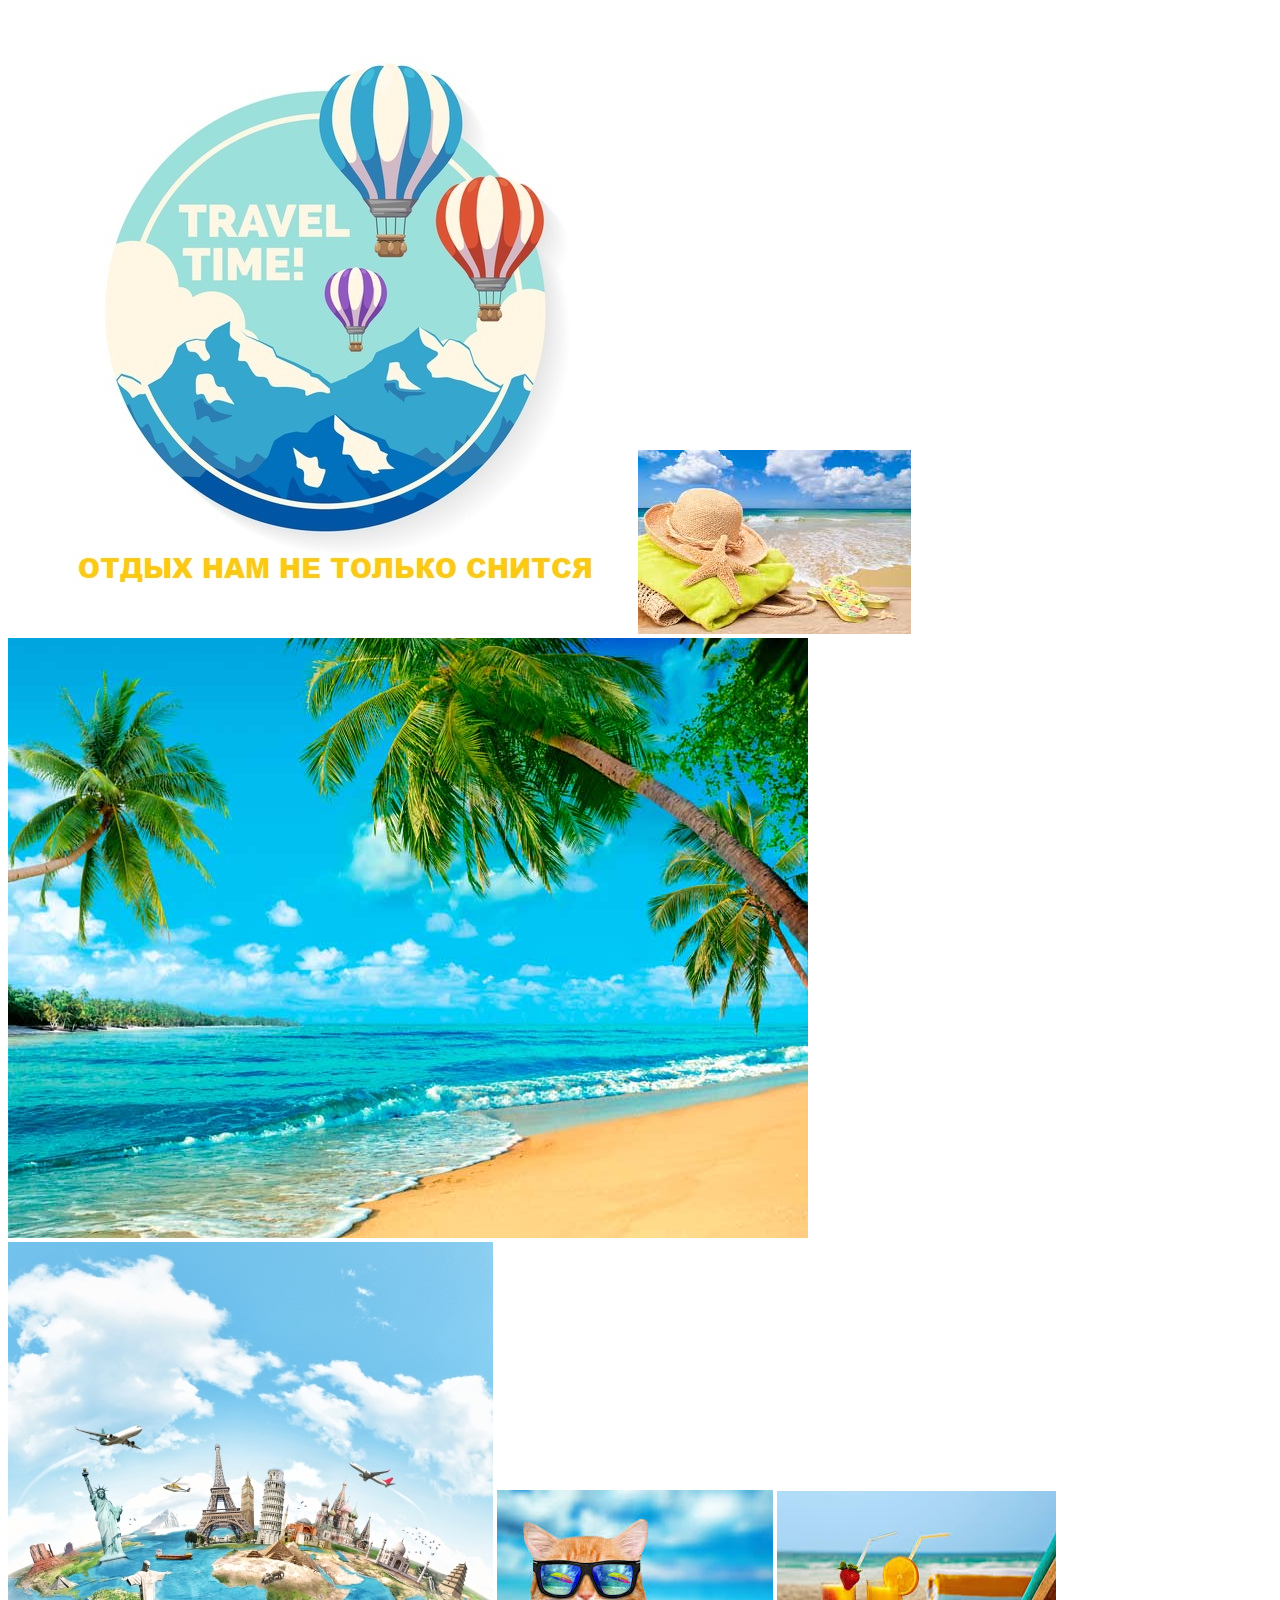
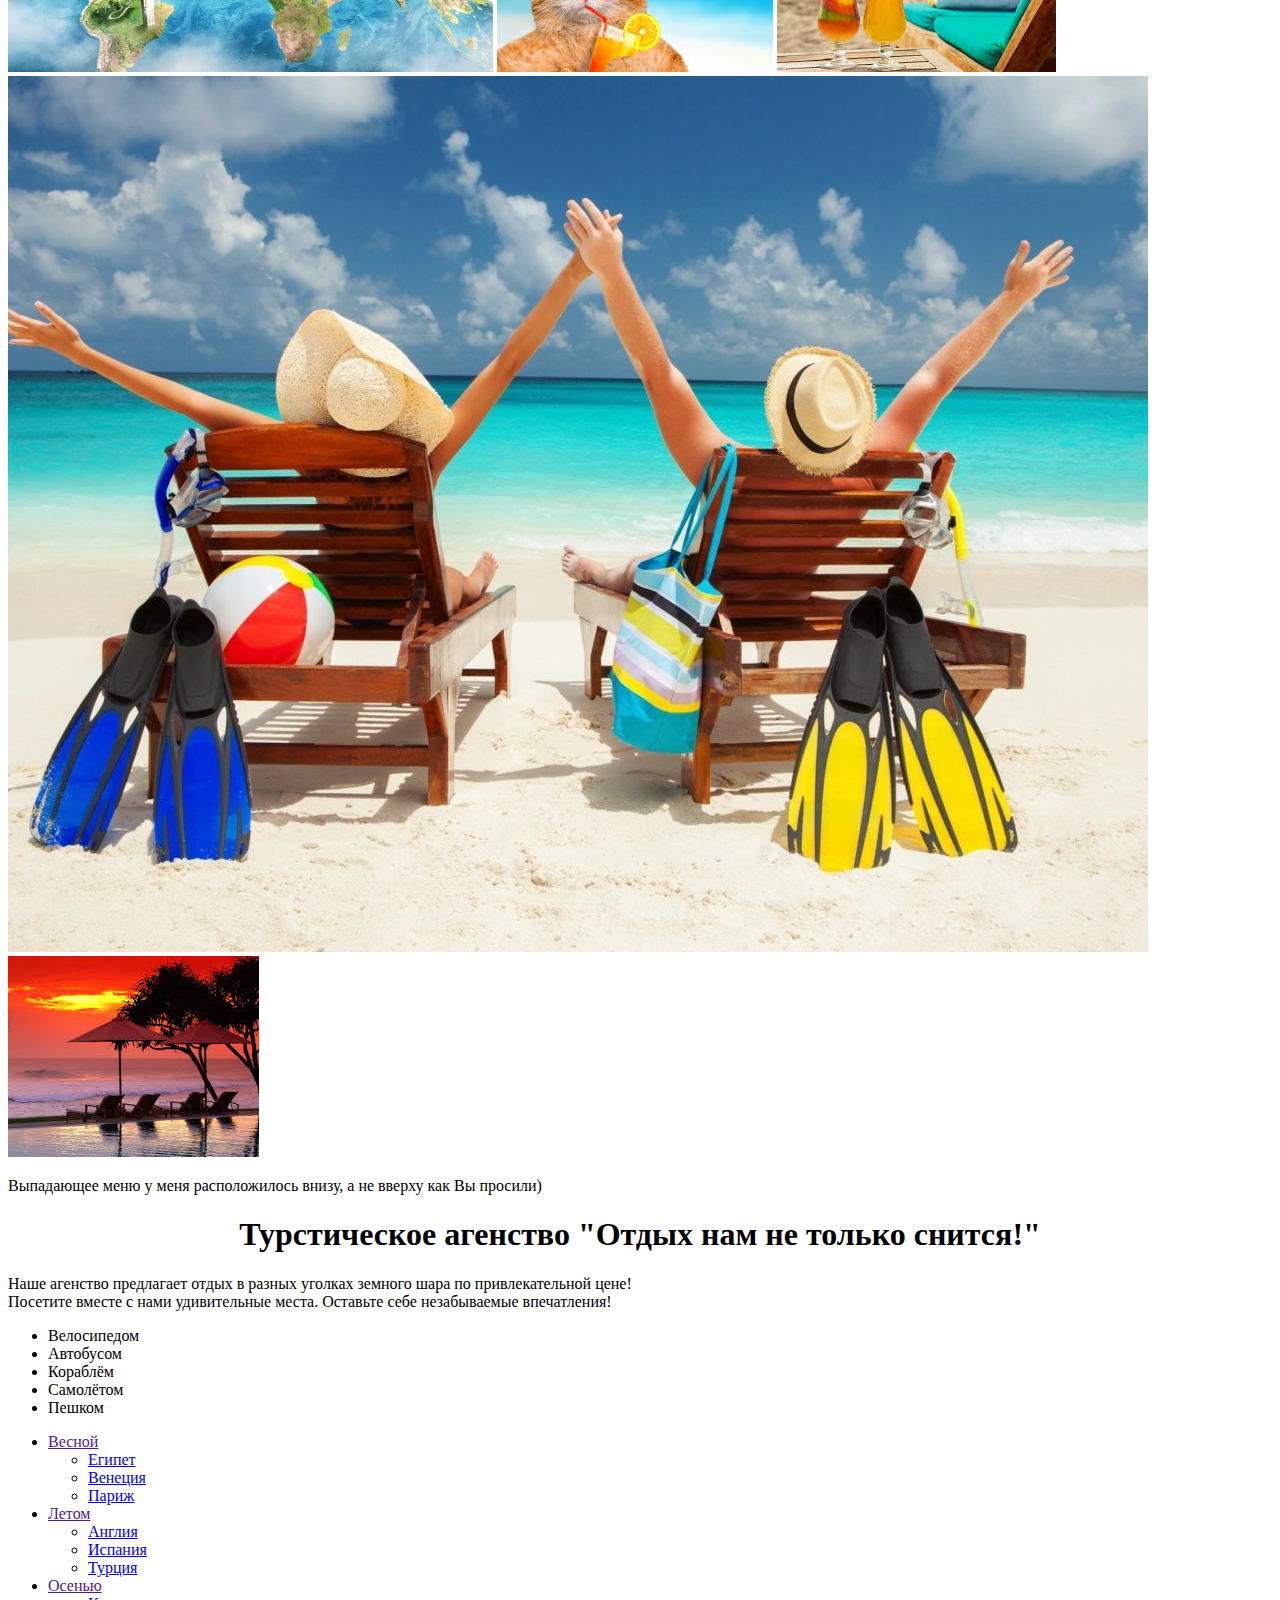
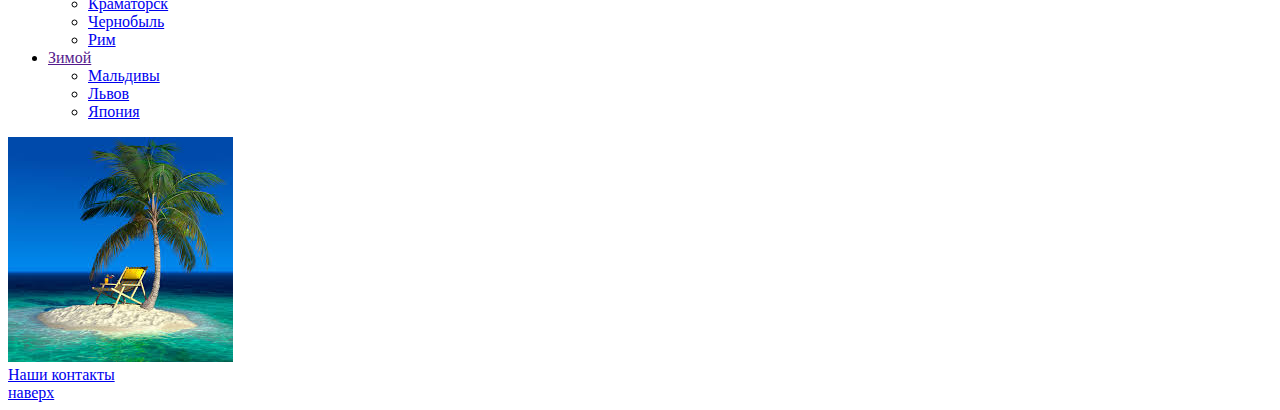
==== index.html @ fa0ef803 "translate name russian image to english" ====
<!DOCTYPE html>
<html>
<head>
	<title>Делаем новогоднее задание)</title>
	<link rel="stylesheet" type="text/css" href="css/style.css">
</head>
 <header><img src="img/лого.jpg">
 <img src="img/пляж.jpg">
 <img src="img/берег.jpg">
 <img src="img/мир.jpg">
 <img src="img/кот.jpg">
 <img src="img/коктейли.jpg">
 <img src="img/шезлонги.jpg">
 <img src="img/закат.jpg">
</header>
<body>
	<link href="https://fonts.googleapis.com/css?family=Courgette|Libre+Baskerville|Lobster&display=swap" rel="stylesheet">
 <p id="menu">Выпадающее меню у меня расположилось внизу, а не вверху как Вы просили)</p>
	<center><h1>Турстическое агенство "Отдых нам не только снится!"</h1></center>
  <div class="abc">Наше агенство предлагает отдых в разных уголках земного шара по привлекательной цене!</div>
	<div class="def">Посетите вместе с нами удивительные места. Оставьте себе незабываемые впечатления!</div>
	<ul class="spisok1">
  	 <li class="">Велосипедом</li>
  	 <li class="item">Автобусом</li>
  	<li class="item">Кораблём</li>
   	<li class="item">Самолётом</li>
  	<li class="item">Пешком</li>
	</ul>
<nav>
  <ul class="topmenu">
    <li><a href="">Весной</a>
      <ul class="submenu">
        <li><a target="_blank" href="img/егип.jpg">Египет</a></li>
       <li><a target="_blank" href="img/венец.jpg">Венеция</a></li>
        <li><a target="_blank" href="img/париж.jpg">Париж</a></li>
      </ul>
    </li>
    <li><a href="">Летом</a>
      <ul class="submenu">
        <li><a target="_blank" href="img/engl.jpg">Англия</a></li>
        <li><a target="_blank" href="img/исп.jpg">Испания</a></li>
        <li><a target="_blank" href="img/турц.jpg">Турция</a></li>
      </ul>
    </li>
    <li><a href="">Осенью</a>
      <ul class="submenu">
        <li><a target="_blank" href="img/крам.jpg">Краматорск</a></li>
        <li><a target="_blank" href="img/черноб.jpg">Чернобыль</a></li>
        <li><a target="_blank" href="img/рим.jpg">Рим</a></li>
      </ul>
    </li>
    <li><a href="">Зимой</a>
      <ul class="submenu">
        <li><a target="_blank" href="img/мальд.jpg">Мальдивы</a></li>
        <li><a target="_blank" href="img/зимнийлео.jpg">Львов</a></li>
        <li><a target="_blank" href="img/япон.jpg">Япония</a></li>
      </ul>
    </li>
  </ul>
</nav>
<div>
  <span class="clear-block"></span>
</div>
<div>

<div> <img src="img/пальмы.jpg">
</div>
  <a target="_blank" href="dop/index1.html">Наши контакты</div>

<footer><a class="button" href="#top">наверх</footer>
</body>
</html>
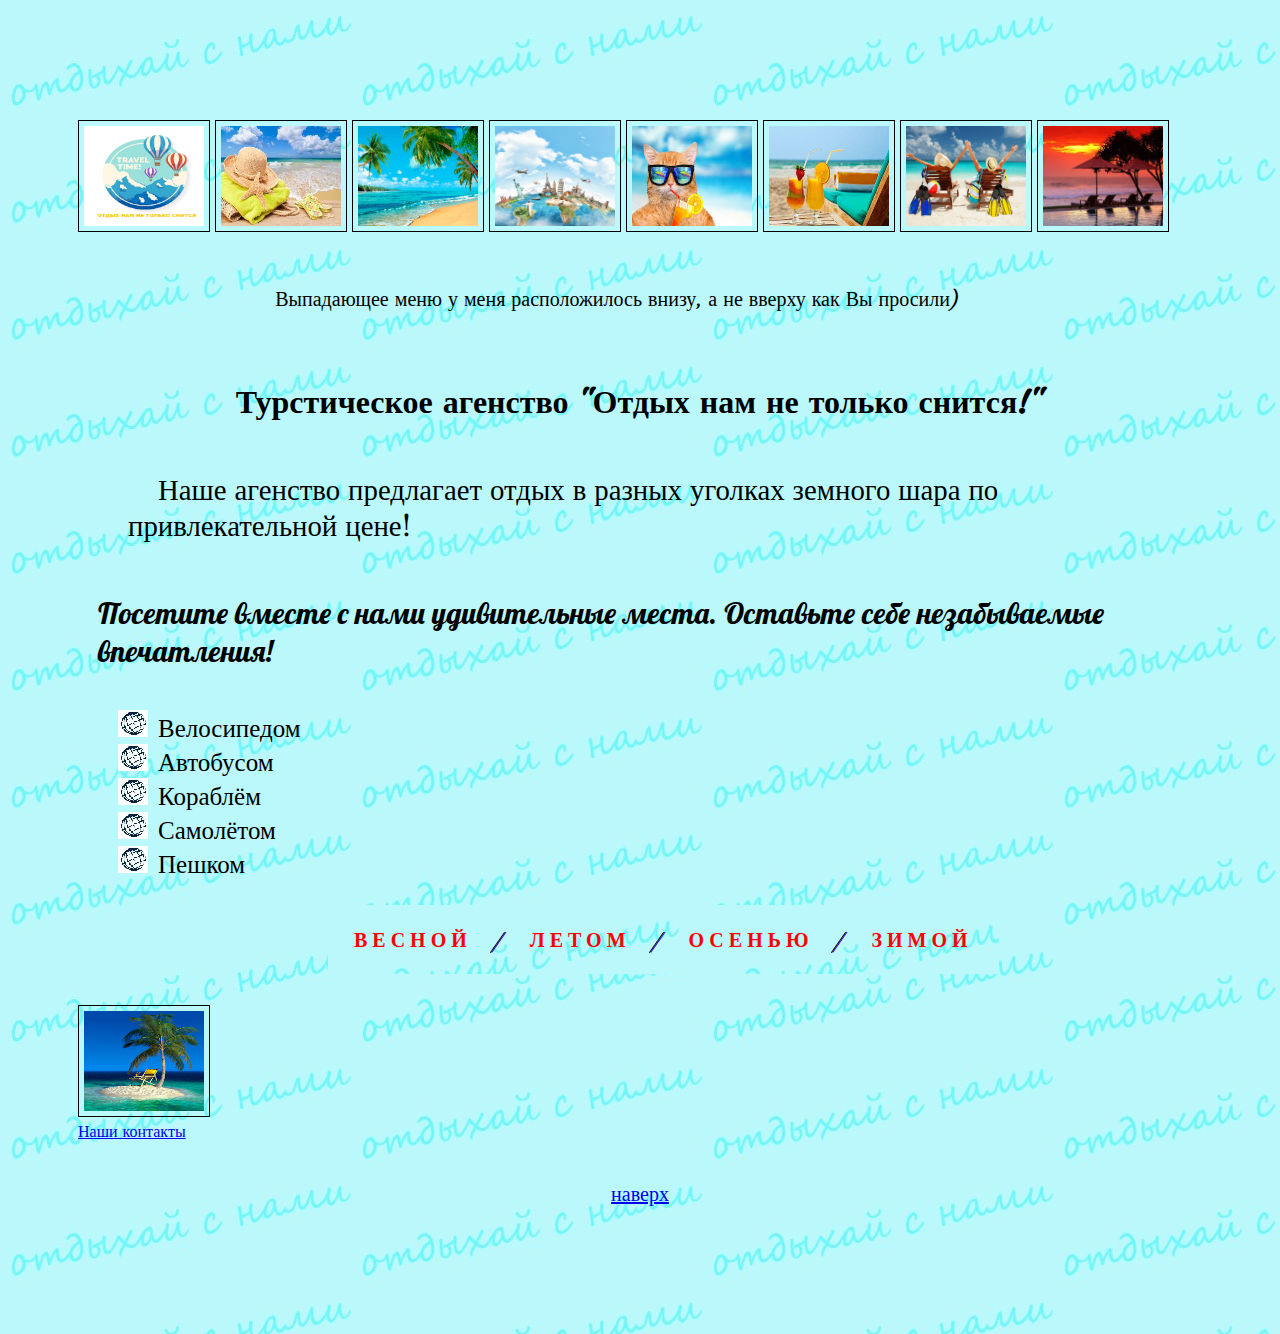
==== commit 9ea59bd1: "add fonts and css folders and rename venes and bereg files images" ====
--- a/index.html
+++ b/index.html
@@ -6,7 +6,7 @@
 </head>
  <header><img src="img/лого.jpg">
  <img src="img/пляж.jpg">
- <img src="img/берег.jpg">
+ <img src="img/bereg.jpg">
  <img src="img/мир.jpg">
  <img src="img/кот.jpg">
  <img src="img/коктейли.jpg">
@@ -31,7 +31,7 @@
     <li><a href="">Весной</a>
       <ul class="submenu">
         <li><a target="_blank" href="img/егип.jpg">Египет</a></li>
-       <li><a target="_blank" href="img/венец.jpg">Венеция</a></li>
+       <li><a target="_blank" href="img/venes.jpg">Венеция</a></li>
         <li><a target="_blank" href="img/париж.jpg">Париж</a></li>
       </ul>
     </li>
--- a/css/style.css
+++ b/css/style.css
@@ -0,0 +1,139 @@
+#menu{
+	 text-indent: 60px;
+	 display: inline-block;
+    padding: 10px 20px;
+    text-align: center;
+    width: 80%;
+    margin: 40px;
+    font-size: 20px;
+}
+img{
+	border: 1px solid #000;
+	margin: 0 auto;
+	display: inline;
+  width: 120px;
+  height: 100px;
+  padding: 5px;
+}
+
+body{
+  padding: 70px;
+  margin-top: 50px;
+  position: static;
+  background-image: url("../img/1.jpg");
+  font-family: 'Courgette', cursive;
+}
+.abc{
+	font-size: 1.8em;
+	text-indent: 30px;
+	margin: 50px;
+	font-family: 'Libre Baskerville', serif;
+}
+.def{
+	margin-left: 20px;
+	font-size: 30px;
+	font-family: 'Lobster', cursive;
+	margin-bottom: 40px;
+}
+.spisok1{
+	font-size: 25px; 
+  list-style: none;
+}
+.spisok1 li:before{
+    content: url("../img/marker.jpg");
+    padding-right: 10px; 
+}
+ul.topmenu{
+   list-style: none;
+   font-size: 20px;
+}
+nav { 
+    position: absolute;
+    margin-left: 250px;
+    background-image: url("../img/1.jpg")
+}
+nav ul {
+  list-style: none;
+  margin: 0;
+  padding: 0;
+}
+nav a {
+  text-decoration: none;
+  outline: none;
+  display: block;
+  transition: .4s ease-in-out;
+}
+.topmenu > li {
+  text-align: center;
+  padding: 10px 0;
+  display: inline-block;
+  position: relative;
+}
+.topmenu > li:after {
+  content: "";
+  position: absolute;
+  right: 0;
+  width: 1px;
+  height: 25px;
+  background: #000;
+  top: 25px;
+  box-shadow: 1px -1px 0 #3e00e8;
+  transform: rotate(35deg);
+}
+.topmenu > li:last-child::after  {
+	display: none;
+}
+.topmenu > li > a {
+  padding: 12px 26px;
+  color: red;
+  text-transform: uppercase;
+  font-weight: bold;
+  letter-spacing: 5px;
+}
+.topmenu li a:hover {
+  color: #1aff00;
+  letter-spacing: 4px;
+}
+.submenu {
+  margin-bottom: 150px;
+  position: absolute;
+  left: 50%;
+  top: 100%;
+  width: 210px;
+  margin-left: -105px;
+  background: #f1f2dc;
+  border: 1px solid #ededed;
+  z-index: 5;
+  visibility: hidden;
+  opacity: 0;
+  transform: scale(.7);
+  transition: .5s ease-in-out;
+}
+.submenu li a {
+  margin: 5px;
+  padding: 10px 0;
+  border: 2px solid #d9d9db;
+  font-size: 12px;
+  color: #3f238c;
+}
+.topmenu > li:hover .submenu {
+  visibility: visible;
+  opacity: 1;
+  transform: scale(1.2);
+}
+ .button {
+    display: block;
+    text-align: center;
+    width: 10%;
+    margin: 40px auto 10px auto;
+    font-size: 20px;
+}
+.clear-block{
+	display: block;
+	width: auto;
+	height: 100px;
+}
+footer{
+	display: block;
+	margin-bottom: 50px;
+}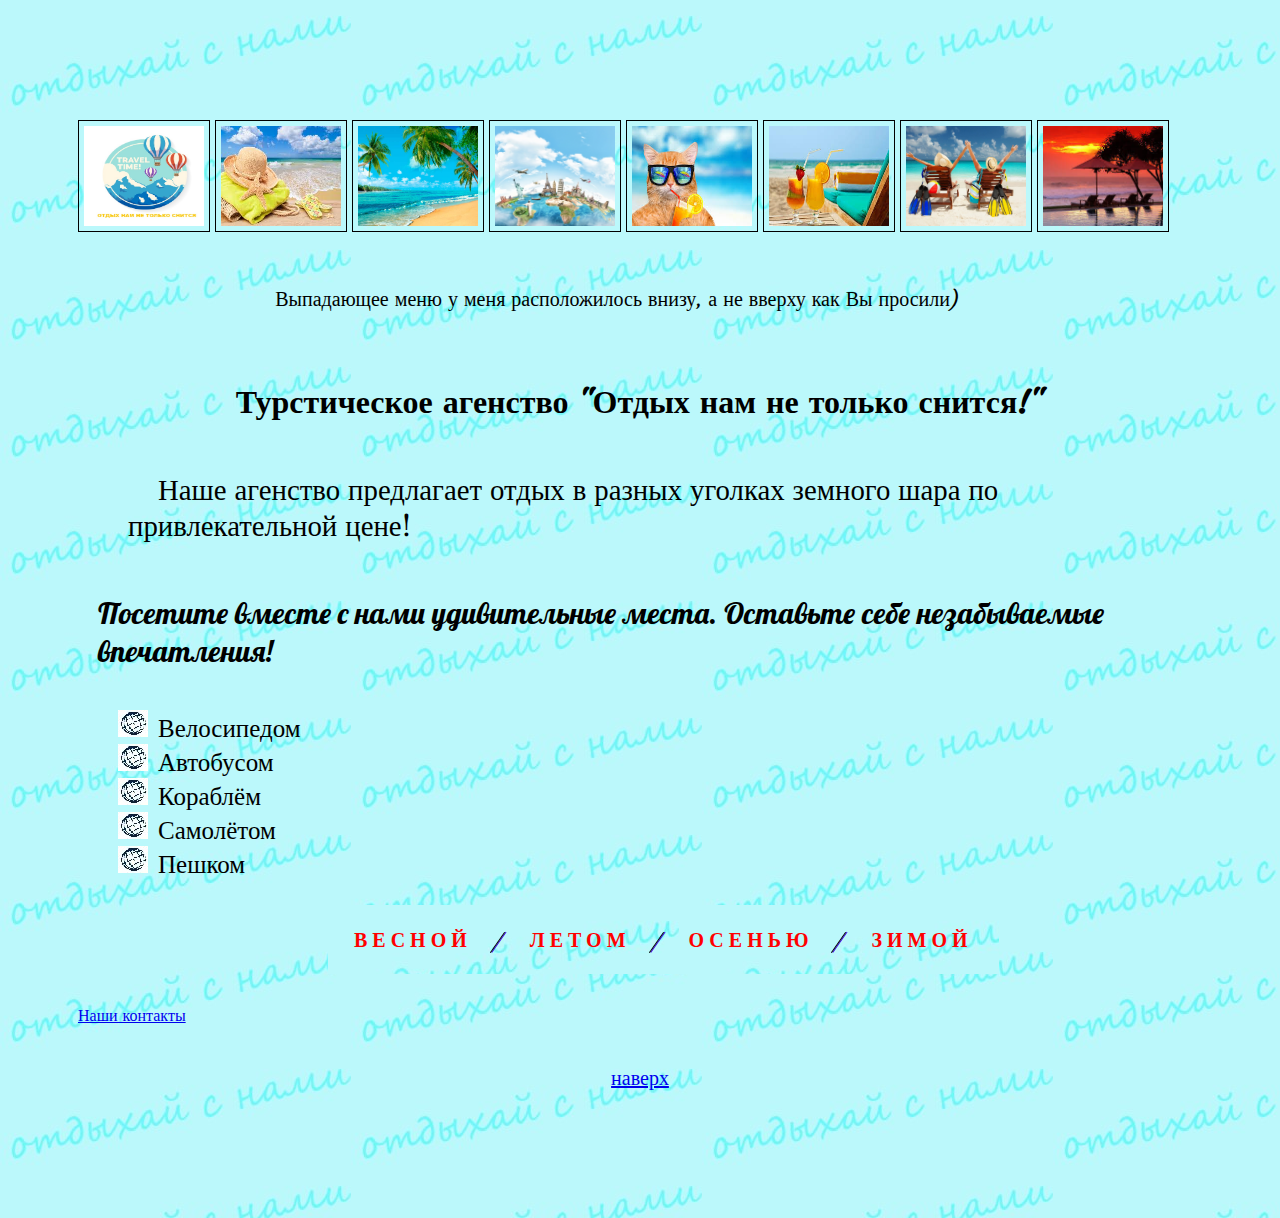
==== commit 9b1c5a7f: "added atribute ALT to images and correcting code (delite unnecessary tags)" ====
--- a/index.html
+++ b/index.html
@@ -4,19 +4,21 @@
 	<title>Делаем новогоднее задание)</title>
 	<link rel="stylesheet" type="text/css" href="css/style.css">
 </head>
- <header><img src="img/лого.jpg">
- <img src="img/пляж.jpg">
- <img src="img/bereg.jpg">
- <img src="img/мир.jpg">
- <img src="img/кот.jpg">
- <img src="img/коктейли.jpg">
- <img src="img/шезлонги.jpg">
- <img src="img/закат.jpg">
+ <header><img src="img/logo.jpg" alt="лого">
+ <img src="img/beach.jpg" alt="пляж">
+ <img src="img/coast.jpg" alt="берег">
+ <img src="img/world.jpg" alt="мир">
+ <img src="img/cat.jpg" alt="кот">
+ <img src="img/cocktailes.jpg" alt="коктейли">
+ <img src="img/shezlong.jpg" alt="шезлонги">
+ <img src="img/sunset.jpg" alt="закат">
 </header>
 <body>
 	<link href="https://fonts.googleapis.com/css?family=Courgette|Libre+Baskerville|Lobster&display=swap" rel="stylesheet">
  <p id="menu">Выпадающее меню у меня расположилось внизу, а не вверху как Вы просили)</p>
-	<center><h1>Турстическое агенство "Отдых нам не только снится!"</h1></center>
+	<center>
+        <h1>Турстическое агенство "Отдых нам не только снится!"</h1>
+    </center>
   <div class="abc">Наше агенство предлагает отдых в разных уголках земного шара по привлекательной цене!</div>
 	<div class="def">Посетите вместе с нами удивительные места. Оставьте себе незабываемые впечатления!</div>
 	<ul class="spisok1">
@@ -30,30 +32,30 @@
   <ul class="topmenu">
     <li><a href="">Весной</a>
       <ul class="submenu">
-        <li><a target="_blank" href="img/егип.jpg">Египет</a></li>
-       <li><a target="_blank" href="img/venes.jpg">Венеция</a></li>
-        <li><a target="_blank" href="img/париж.jpg">Париж</a></li>
+        <li><a target="_blank" href="img/egypt.jpg">Египет</a></li>
+       <li><a target="_blank" href="img/venice.jpg">Венеция</a></li>
+        <li><a target="_blank" href="img/paris.jpg">Париж</a></li>
       </ul>
     </li>
     <li><a href="">Летом</a>
       <ul class="submenu">
-        <li><a target="_blank" href="img/engl.jpg">Англия</a></li>
-        <li><a target="_blank" href="img/исп.jpg">Испания</a></li>
-        <li><a target="_blank" href="img/турц.jpg">Турция</a></li>
+        <li><a target="_blank" href="img/england.jpg">Англия</a></li>
+        <li><a target="_blank" href="img/spain.jpg">Испания</a></li>
+        <li><a target="_blank" href="img/turkey.jpg">Турция</a></li>
       </ul>
     </li>
     <li><a href="">Осенью</a>
       <ul class="submenu">
-        <li><a target="_blank" href="img/крам.jpg">Краматорск</a></li>
-        <li><a target="_blank" href="img/черноб.jpg">Чернобыль</a></li>
-        <li><a target="_blank" href="img/рим.jpg">Рим</a></li>
+        <li><a target="_blank" href="img/kramatorsk.jpg">Краматорск</a></li>
+        <li><a target="_blank" href="img/chernobil.jpg">Чернобыль</a></li>
+        <li><a target="_blank" href="img/rome.jpg">Рим</a></li>
       </ul>
     </li>
     <li><a href="">Зимой</a>
       <ul class="submenu">
-        <li><a target="_blank" href="img/мальд.jpg">Мальдивы</a></li>
-        <li><a target="_blank" href="img/зимнийлео.jpg">Львов</a></li>
-        <li><a target="_blank" href="img/япон.jpg">Япония</a></li>
+        <li><a target="_blank" href="img/maldives.jpg">Мальдивы</a></li>
+        <li><a target="_blank" href="img/winterlviw.jpg">Львов</a></li>
+        <li><a target="_blank" href="img/japan.jpg">Япония</a></li>
       </ul>
     </li>
   </ul>
@@ -61,12 +63,11 @@
 <div>
   <span class="clear-block"></span>
 </div>
-<div>
+<div img src="img/palms.jpg" alt="пальмы">
+</div>
+    <div><a target="_blank" href="dop/index1.html">Наши контакты</a>
+    </div>
 
-<div> <img src="img/пальмы.jpg">
-</div>
-  <a target="_blank" href="dop/index1.html">Наши контакты</div>
-
-<footer><a class="button" href="#top">наверх</footer>
+    <footer><a class="button" href="#top">наверх</a></footer>
 </body>
 </html>
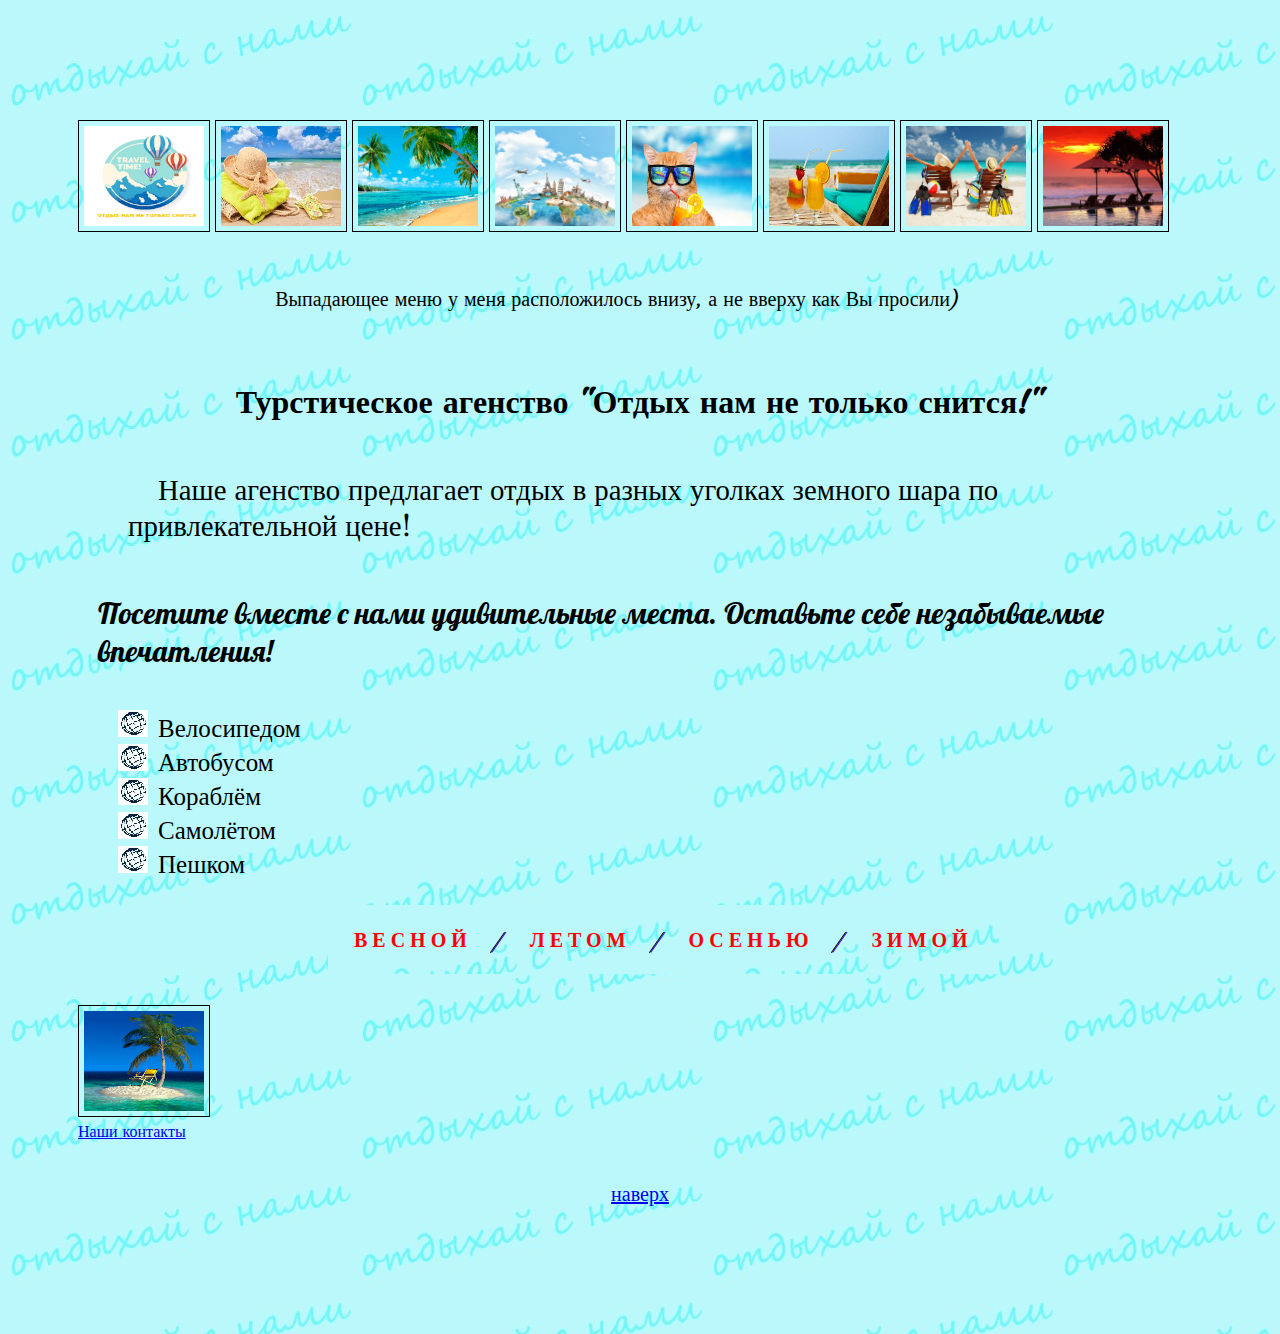
==== commit a7d99996: "rename images" ====
--- a/index.html
+++ b/index.html
@@ -3,14 +3,15 @@
 <head>
 	<title>Делаем новогоднее задание)</title>
 	<link rel="stylesheet" type="text/css" href="css/style.css">
+    <meta charset="utf-8">
 </head>
  <header><img src="img/logo.jpg" alt="лого">
  <img src="img/beach.jpg" alt="пляж">
  <img src="img/coast.jpg" alt="берег">
  <img src="img/world.jpg" alt="мир">
  <img src="img/cat.jpg" alt="кот">
- <img src="img/cocktailes.jpg" alt="коктейли">
- <img src="img/shezlong.jpg" alt="шезлонги">
+ <img src="img/cocktails.jpg" alt="коктейли">
+ <img src="img/lounge.jpg" alt="шезлонги">
  <img src="img/sunset.jpg" alt="закат">
 </header>
 <body>
@@ -63,7 +64,7 @@
 <div>
   <span class="clear-block"></span>
 </div>
-<div img src="img/palms.jpg" alt="пальмы">
+<div> <img src="img/palms.jpg" alt="пальмы">
 </div>
     <div><a target="_blank" href="dop/index1.html">Наши контакты</a>
     </div>
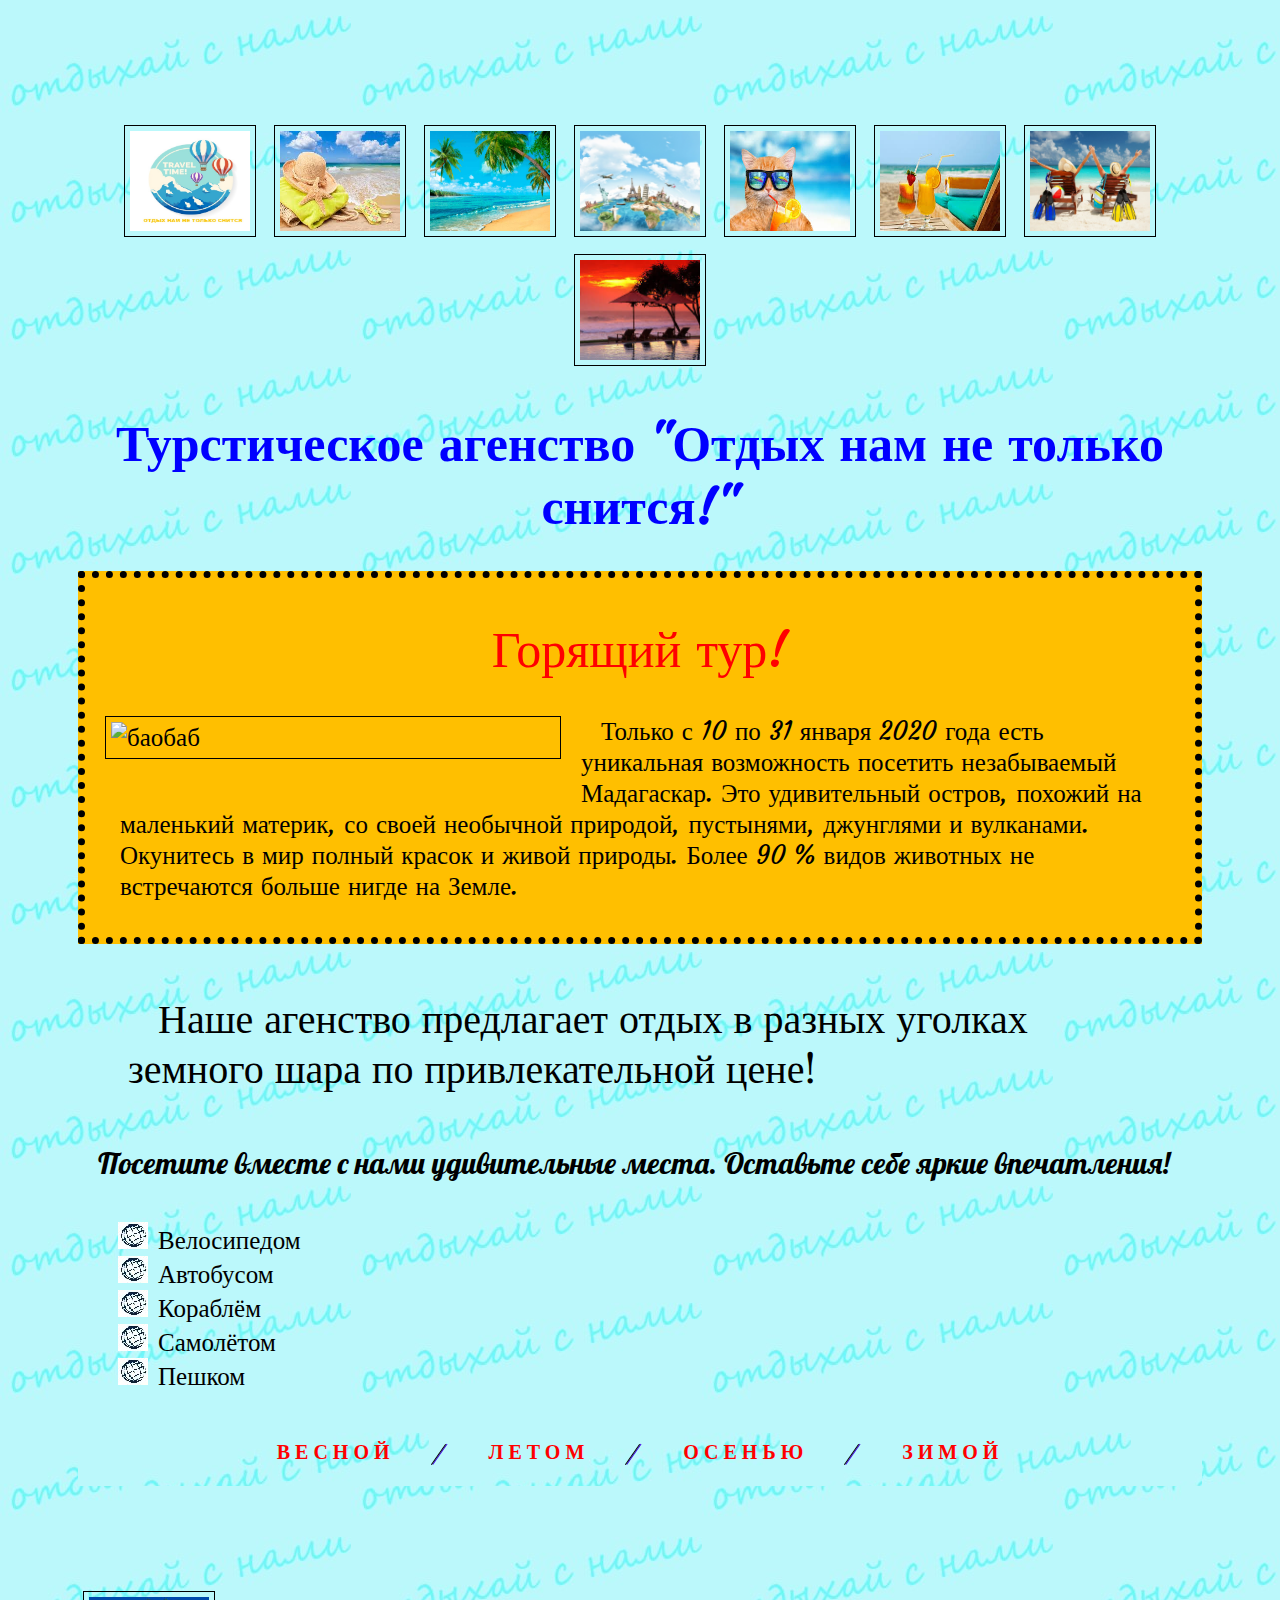
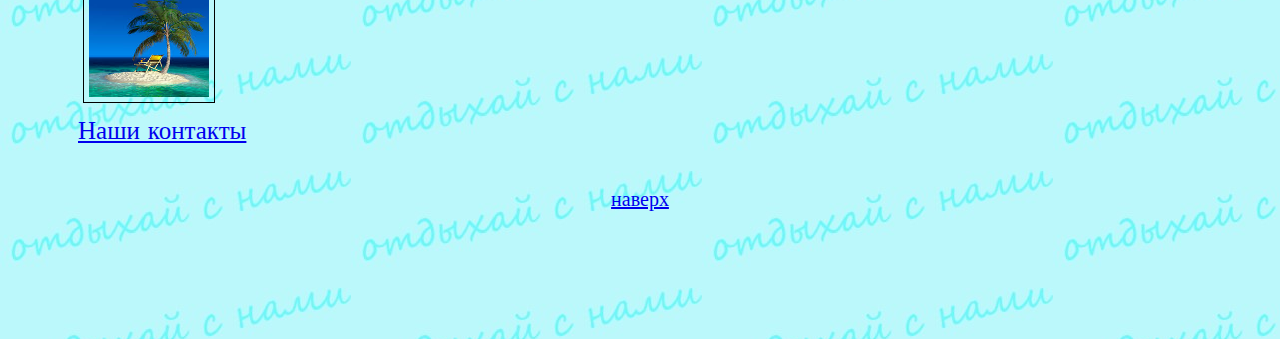
==== commit 74d06c6a: "very much added things" ====
--- a/index.html
+++ b/index.html
@@ -1,74 +1,78 @@
 <!DOCTYPE html>
-<html>
+<html lang="ru">
 <head>
-	<title>Делаем новогоднее задание)</title>
-	<link rel="stylesheet" type="text/css" href="css/style.css">
+    <title>Делаем новогоднее задание)</title>
+    <link rel="stylesheet" type="text/css" href="css/style.css">
     <meta charset="utf-8">
 </head>
- <header><img src="img/logo.jpg" alt="лого">
- <img src="img/beach.jpg" alt="пляж">
- <img src="img/coast.jpg" alt="берег">
- <img src="img/world.jpg" alt="мир">
- <img src="img/cat.jpg" alt="кот">
- <img src="img/cocktails.jpg" alt="коктейли">
- <img src="img/lounge.jpg" alt="шезлонги">
- <img src="img/sunset.jpg" alt="закат">
+<header><img src="img/logo.jpg" alt="лого">
+    <img src="img/beach.jpg" alt="пляж">
+    <img src="img/coast.jpg" alt="берег">
+    <img src="img/world.jpg" alt="мир">
+    <img src="img/cat.jpg" alt="кот">
+    <img src="img/cocktails.jpg" alt="коктейли">
+    <img src="img/lounge.jpg" alt="шезлонги">
+    <img src="img/sunset.jpg" alt="закат">
 </header>
 <body>
-	<link href="https://fonts.googleapis.com/css?family=Courgette|Libre+Baskerville|Lobster&display=swap" rel="stylesheet">
- <p id="menu">Выпадающее меню у меня расположилось внизу, а не вверху как Вы просили)</p>
-	<center>
-        <h1>Турстическое агенство "Отдых нам не только снится!"</h1>
-    </center>
-  <div class="abc">Наше агенство предлагает отдых в разных уголках земного шара по привлекательной цене!</div>
-	<div class="def">Посетите вместе с нами удивительные места. Оставьте себе незабываемые впечатления!</div>
-	<ul class="spisok1">
-  	 <li class="">Велосипедом</li>
-  	 <li class="item">Автобусом</li>
-  	<li class="item">Кораблём</li>
-   	<li class="item">Самолётом</li>
-  	<li class="item">Пешком</li>
-	</ul>
+<link href="https://fonts.googleapis.com/css?family=Courgette|Libre+Baskerville|Lobster&display=swap" rel="stylesheet">
+<center><h1>Турстическое агенство "Отдых нам не только снится!"</h1></center>
+<div class="adaptation">
+    <div class="block1">Горящий тур!</div>
+    <div class="block2"><img src="img/baobab.jpg" alt="баобаб">
+        <div class="block3">Только с 10 по 31 января 2020 года есть уникальная возможность посетить незабываемый Мадагаскар. Это удивительный остров, похожий на маленький материк, со своей необычной природой, пустынями, джунглями и вулканами. Окунитесь в мир полный красок и живой природы.  Более 90 % видов животных не встречаются больше нигде на Земле.
+        </div>
+    </div>
+</div>
+<div class="abc">Наше агенство предлагает отдых в разных уголках земного шара по привлекательной цене!</div>
+<div class="def">Посетите вместе с нами удивительные места. Оставьте себе яркие впечатления!</div>
+<ul class="spisok1">
+    <li class="">Велосипедом</li>
+    <li class="item">Автобусом</li>
+    <li class="item">Кораблём</li>
+    <li class="item">Самолётом</li>
+    <li class="item">Пешком</li>
+</ul>
 <nav>
-  <ul class="topmenu">
-    <li><a href="">Весной</a>
-      <ul class="submenu">
-        <li><a target="_blank" href="img/egypt.jpg">Египет</a></li>
-       <li><a target="_blank" href="img/venice.jpg">Венеция</a></li>
-        <li><a target="_blank" href="img/paris.jpg">Париж</a></li>
-      </ul>
-    </li>
-    <li><a href="">Летом</a>
-      <ul class="submenu">
-        <li><a target="_blank" href="img/england.jpg">Англия</a></li>
-        <li><a target="_blank" href="img/spain.jpg">Испания</a></li>
-        <li><a target="_blank" href="img/turkey.jpg">Турция</a></li>
-      </ul>
-    </li>
-    <li><a href="">Осенью</a>
-      <ul class="submenu">
-        <li><a target="_blank" href="img/kramatorsk.jpg">Краматорск</a></li>
-        <li><a target="_blank" href="img/chernobil.jpg">Чернобыль</a></li>
-        <li><a target="_blank" href="img/rome.jpg">Рим</a></li>
-      </ul>
-    </li>
-    <li><a href="">Зимой</a>
-      <ul class="submenu">
-        <li><a target="_blank" href="img/maldives.jpg">Мальдивы</a></li>
-        <li><a target="_blank" href="img/winterlviw.jpg">Львов</a></li>
-        <li><a target="_blank" href="img/japan.jpg">Япония</a></li>
-      </ul>
-    </li>
-  </ul>
+    <ul class="topmenu">
+        <li><a href="">Весной</a>
+            <ul class="submenu">
+                <li><a target="_blank" href="img/egypt.jpg">Египет</a></li>
+                <li><a target="_blank" href="img/venice.jpg">Венеция</a></li>
+                <li><a target="_blank" href="img/paris.jpg">Париж</a></li>
+            </ul>
+        </li>
+        <li><a href="">Летом</a>
+            <ul class="submenu">
+                <li><a target="_blank" href="img/england.jpg">Англия</a></li>
+                <li><a target="_blank" href="img/spain.jpg">Испания</a></li>
+                <li><a target="_blank" href="img/turkey.jpg">Турция</a></li>
+            </ul>
+        </li>
+        <li><a href="">Осенью</a>
+            <ul class="submenu">
+                <li><a target="_blank" href="img/kramatorsk.jpg">Краматорск</a></li>
+                <li><a target="_blank" href="img/chernobyl.jpg">Чернобыль</a></li>
+                <li><a target="_blank" href="img/rome.jpg">Рим</a></li>
+            </ul>
+        </li>
+        <li><a href="">Зимой</a>
+            <ul class="submenu">
+                <li><a target="_blank" href="img/maldives.jpg">Мальдивы</a></li>
+                <li><a target="_blank" href="img/winterlviw.jpg">Львов</a></li>
+                <li><a target="_blank" href="img/japan.jpg">Япония</a></li>
+            </ul>
+        </li>
+    </ul>
 </nav>
 <div>
-  <span class="clear-block"></span>
+    <span class="clear-block"></span>
 </div>
-<div> <img src="img/palms.jpg" alt="пальмы">
+<div> <img src="img/palm.jpg" alt="пальма">
 </div>
-    <div><a target="_blank" href="dop/index1.html">Наши контакты</a>
-    </div>
+<div><a target="_blank" href="dop/index1.html">Наши контакты</a>
+</div>
 
-    <footer><a class="button" href="#top">наверх</a></footer>
+<footer><a class="button" href="#top">наверх</a></footer>
 </body>
-</html>
+</html>--- a/css/style.css
+++ b/css/style.css
@@ -1,30 +1,60 @@
 #menu{
 	 text-indent: 60px;
 	 display: inline-block;
-    padding: 10px 20px;
-    text-align: center;
-    width: 80%;
-    margin: 40px;
-    font-size: 20px;
+     padding: 10px 20px;
+     text-align: center;
+     width: 80%;
+     margin: 40px;
+     font-size: 20px;
+}
+header{
+    text-align: center;
 }
 img{
 	border: 1px solid #000;
-	margin: 0 auto;
+	margin: 5px;
 	display: inline;
-  width: 120px;
-  height: 100px;
-  padding: 5px;
-}
-
+    width: 120px;
+    height: 100px;
+    padding: 5px;
+}
+img:hover {
+    width: 140px;
+    height: 120px;
+    margin: 0;
+    padding: 0;
+}
 body{
-  padding: 70px;
-  margin-top: 50px;
-  position: static;
-  background-image: url("../img/1.jpg");
-  font-family: 'Courgette', cursive;
+    font-size: 25px;
+    padding: 70px;
+    margin-top: 50px;
+    position: static;
+    background-image: url("../img/1.jpg");
+    font-family: 'Courgette', cursive;
+}
+.adaptation{
+    position: relative;
+    border: 7px dotted #000;
+    background-color: #ffbf00;
+}
+.block1{
+    text-align: center;
+    color: #ff0000;
+    font-size: 50px;
+    margin-top: 40px;
+}
+.block2 img{
+    width: 40%;
+    height: auto;
+    margin: 0px 20px 20px 20px;
+    float: left;
+}
+.block3{
+    text-indent: 20px;
+    margin: 35px;
 }
 .abc{
-	font-size: 1.8em;
+	font-size: 1.6em;
 	text-indent: 30px;
 	margin: 50px;
 	font-family: 'Libre Baskerville', serif;
@@ -47,9 +77,9 @@
    list-style: none;
    font-size: 20px;
 }
-nav { 
-    position: absolute;
-    margin-left: 250px;
+nav {
+    text-align: center;
+    margin-left: 0px;
     background-image: url("../img/1.jpg")
 }
 nav ul {
@@ -84,7 +114,7 @@
 	display: none;
 }
 .topmenu > li > a {
-  padding: 12px 26px;
+  padding: 12px 44px;
   color: red;
   text-transform: uppercase;
   font-weight: bold;
@@ -136,4 +166,66 @@
 footer{
 	display: block;
 	margin-bottom: 50px;
-}+}
+center{
+    color: blue;
+}
+@media screen and (max-width: 1000px) {
+    img, img:hover {width: 200px;
+        height: 175px;}
+    .block1{
+        background-color: yellow;
+        margin-bottom: 30px;
+    }
+    .block2 img{
+        text-align: center;
+        float: none;
+        width:88%;
+        height: 80%;
+    }
+    .block2 img:hover{
+        width: 93%;
+        height: 80%;
+    }
+    .abc{
+        margin: 10px;
+    }
+    ul.topmenu {
+        font-size: 35px;
+    }
+    .submenu li a {
+        margin: 5px;
+        padding: 10px 0;
+        border: 4px solid #d9d9db;
+        font-size: 25px;
+    }
+    .topmenu > li:after {
+        height: 40px;
+    }
+    .topmenu > li:last-child::after  {
+        display: inline;
+    }
+    .button {
+        font-size: 25px;}
+}
+@media screen and (max-width: 850px) {
+    img, img:hover {width: 250px;
+        height: 215px;
+    }
+    ul.topmenu {
+        font-size: 40px;
+    }
+    .topmenu > li:after {
+        height: 50px;
+    }
+}
+@media screen and (max-width: 722px) {
+    img, img:hover {width: 340px;
+        height: 300px;}
+    ul.topmenu {
+        font-size: 45px;
+    }
+    .topmenu > li:after {
+        height: 60px;
+    }
+}
